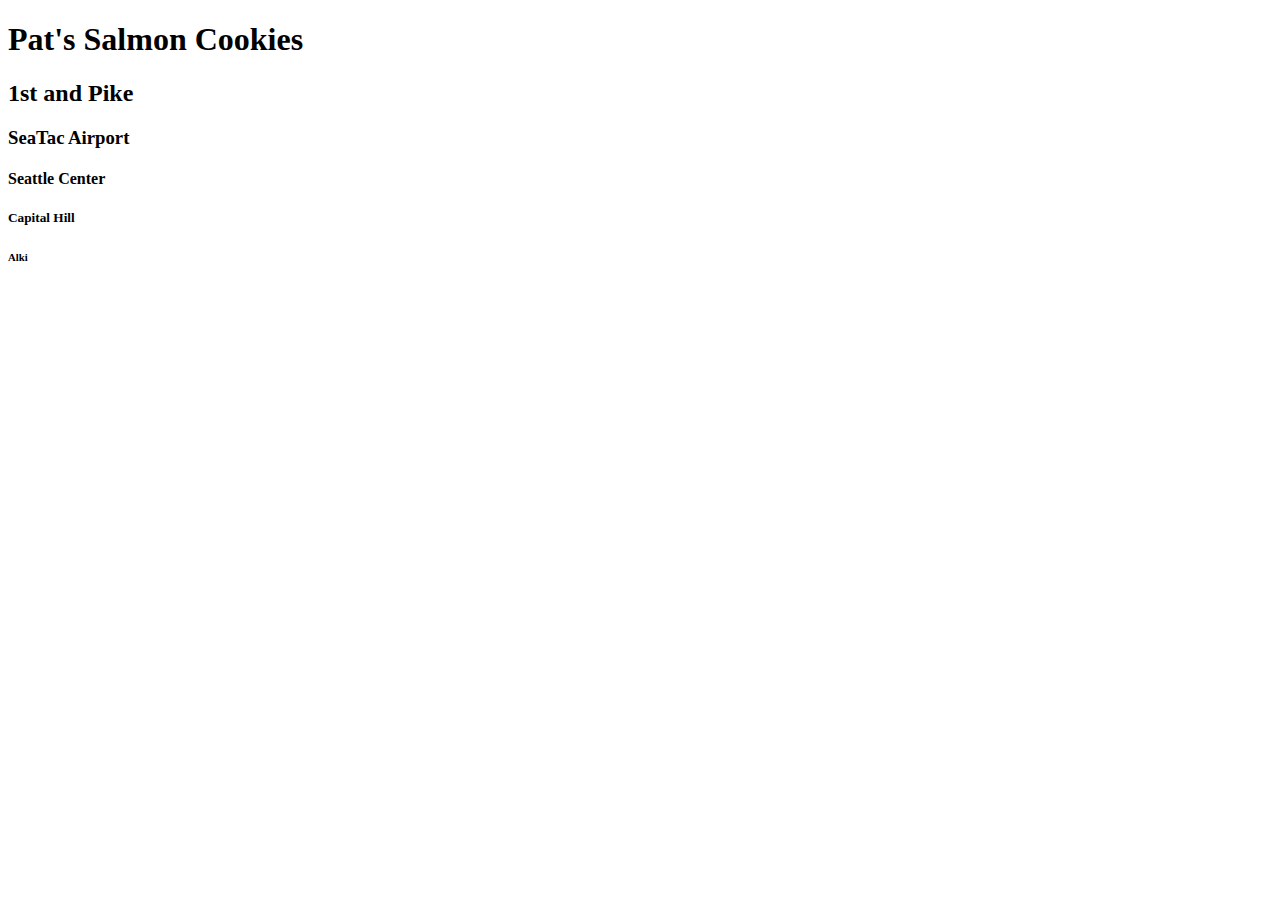
==== sales.html @ 57592e06 "original" ====
<!DOCTYPE html>
<html lang="en">
<head>
    <meta charset="UTF-8">
    <meta name="viewport" content="width=device-width, initial-scale=1.0">
    <meta http-equiv="X-UA-Compatible" content="ie=edge">
    <title>Document</title>
</head>
<body>
    <h1>Pat's Salmon Cookies</h1>

    <h2>1st and Pike</h2>
    <ul id = "pike"></ul>

    <h3>SeaTac Airport</h3>
    <ul id = "airport"></ul>

    <h4>Seattle Center</h4>
    <ul id = "center"></ul>

    <h5>Capital Hill</h5>
    <ul id = "hill"></ul>

    <h6>Alki</h6>
    <ul id= "alki"></ul>

    <script src ="app.js"></script>
    
</body>
</html>
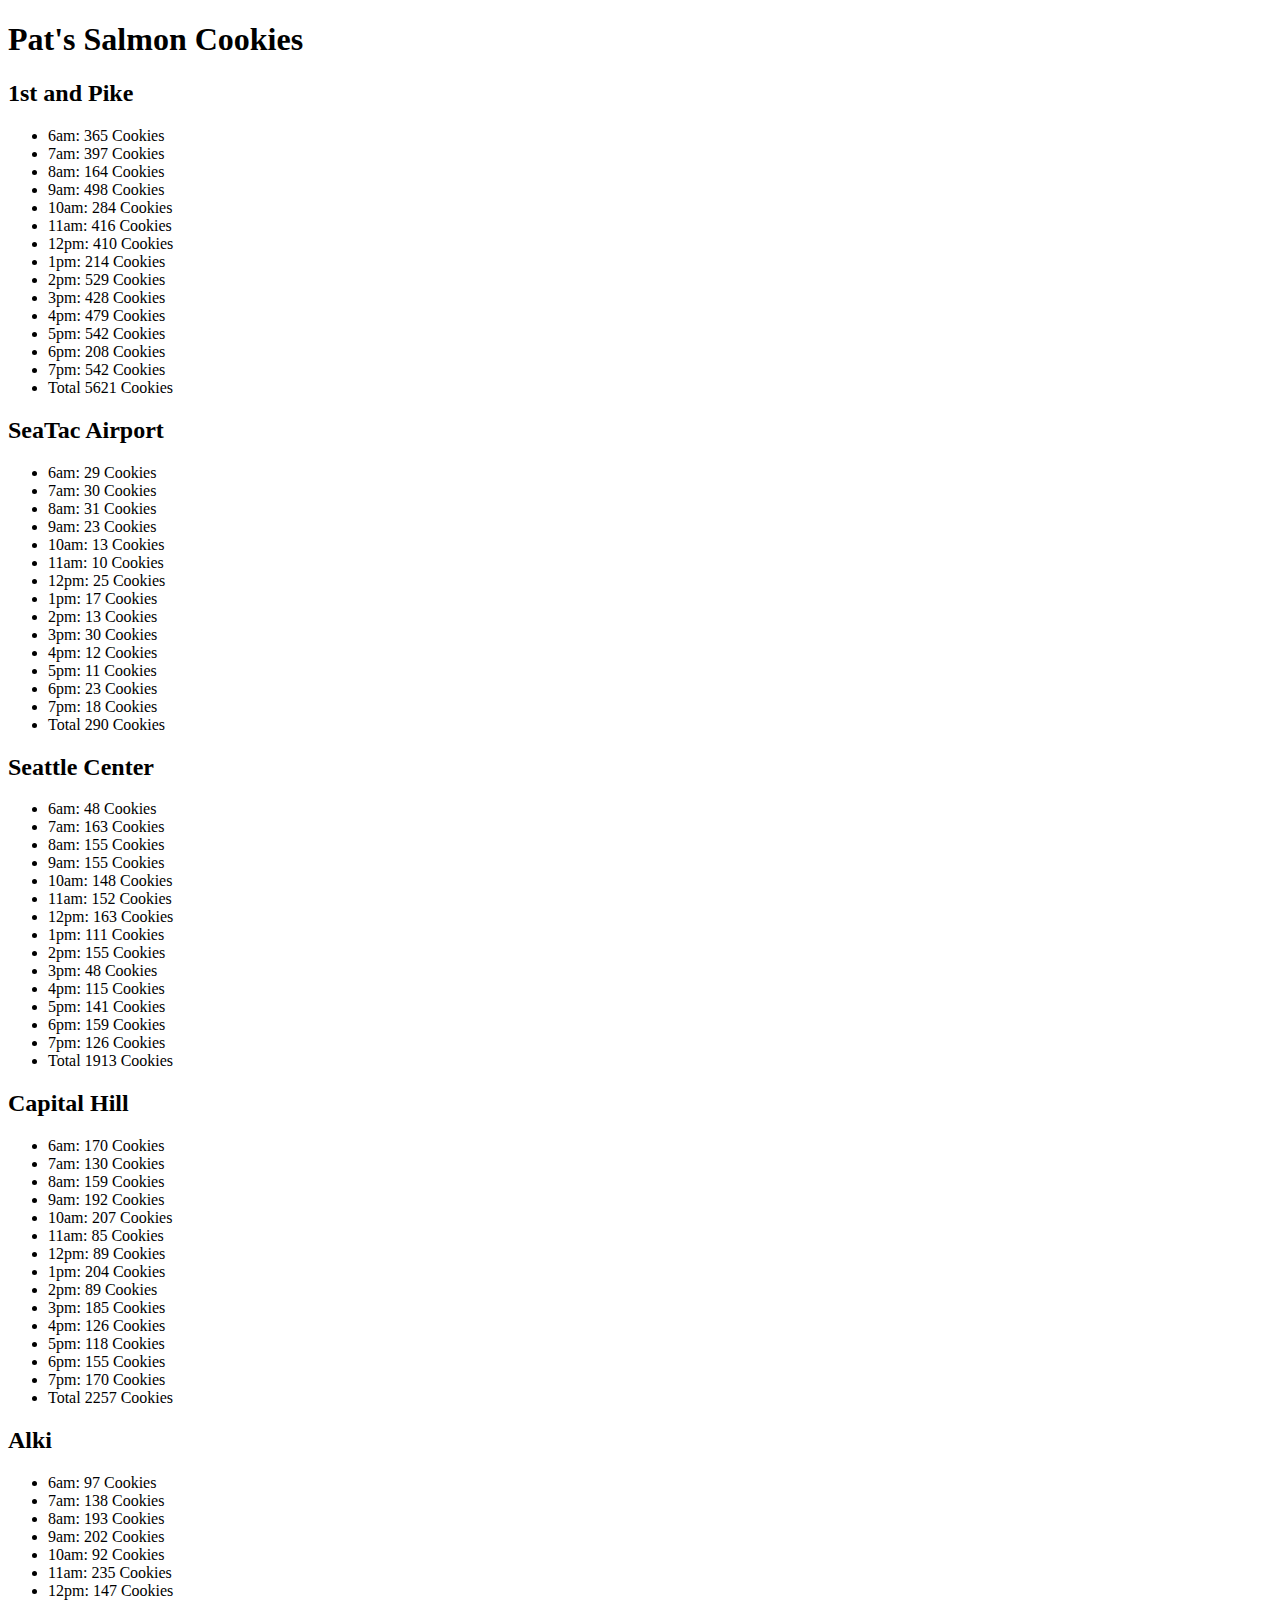
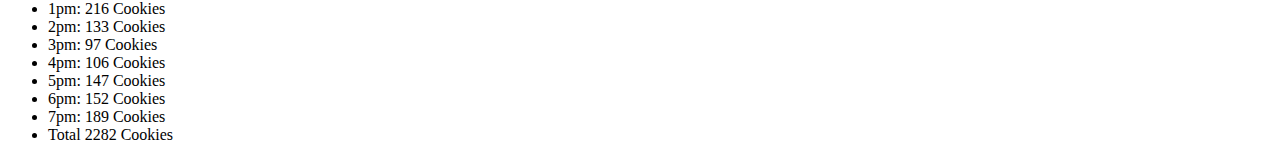
==== commit 3ed50eb6: "completed js and sales.html" ====
--- a/sales.html
+++ b/sales.html
@@ -10,21 +10,21 @@
     <h1>Pat's Salmon Cookies</h1>
 
     <h2>1st and Pike</h2>
-    <ul id = "pike"></ul>
+    <ul id="pike"></ul>
 
-    <h3>SeaTac Airport</h3>
-    <ul id = "airport"></ul>
+    <h2>SeaTac Airport</h2>
+    <ul id="airport"></ul>
 
-    <h4>Seattle Center</h4>
-    <ul id = "center"></ul>
+    <h2>Seattle Center</h2>
+    <ul id="center"></ul>
 
-    <h5>Capital Hill</h5>
-    <ul id = "hill"></ul>
+    <h2>Capital Hill</h2>
+    <ul id="hill"></ul>
 
-    <h6>Alki</h6>
-    <ul id= "alki"></ul>
+    <h2>Alki</h2>
+    <ul id="beach"></ul>
 
-    <script src ="app.js"></script>
+    <script src="js/app.js"></script>
     
 </body>
 </html>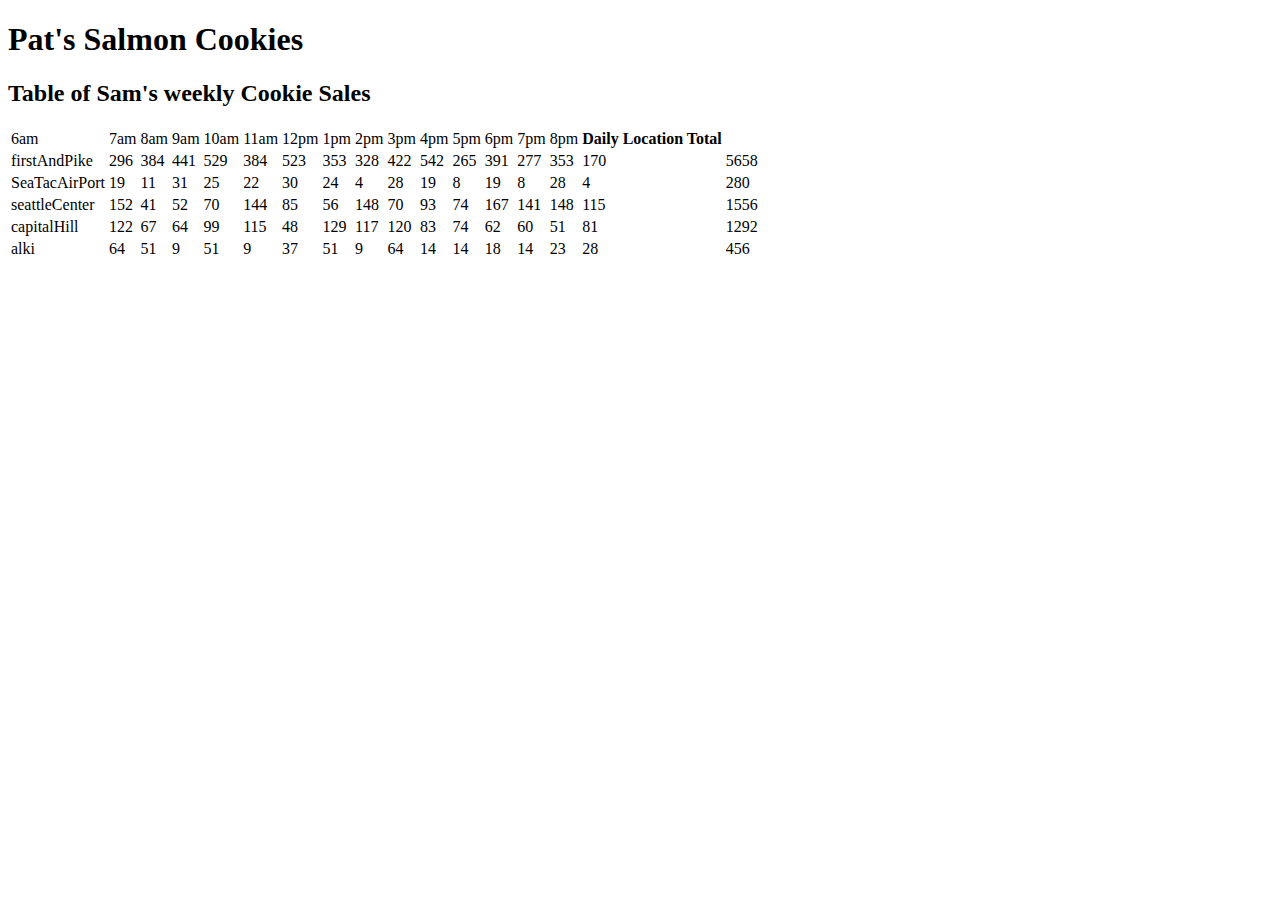
==== commit 22ce881b: "completed constructor function" ====
--- a/sales.html
+++ b/sales.html
@@ -1,14 +1,21 @@
 <!DOCTYPE html>
 <html lang="en">
+
 <head>
     <meta charset="UTF-8">
     <meta name="viewport" content="width=device-width, initial-scale=1.0">
     <meta http-equiv="X-UA-Compatible" content="ie=edge">
     <title>Document</title>
 </head>
+
 <body>
     <h1>Pat's Salmon Cookies</h1>
+    <h2>Table of Sam's weekly Cookie Sales</h2>
 
+    <table id ="cookie"></table>
+
+
+<!-- 
     <h2>1st and Pike</h2>
     <ul id="pike"></ul>
 
@@ -22,9 +29,10 @@
     <ul id="hill"></ul>
 
     <h2>Alki</h2>
-    <ul id="beach"></ul>
+    <ul id="beach"></ul> -->
 
     <script src="js/app.js"></script>
-    
+
 </body>
+
 </html>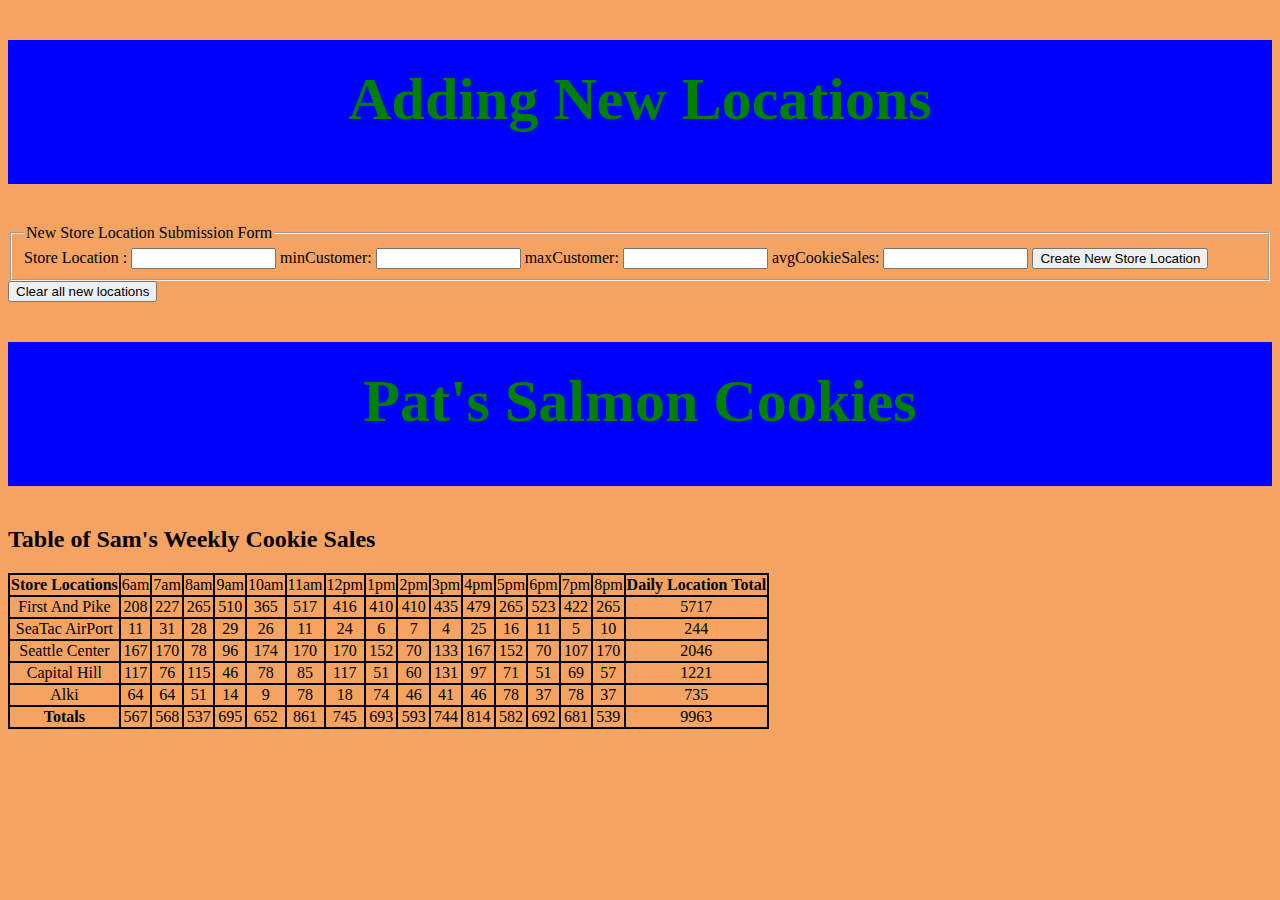
==== commit 1e09ea0a: "added form function to add new locations and a footer" ====
--- a/sales.html
+++ b/sales.html
@@ -5,32 +5,57 @@
     <meta charset="UTF-8">
     <meta name="viewport" content="width=device-width, initial-scale=1.0">
     <meta http-equiv="X-UA-Compatible" content="ie=edge">
+    <link rel="stylesheet" href="css/style.css">
     <title>Document</title>
 </head>
 
 <body>
-    <h1>Pat's Salmon Cookies</h1>
-    <h2>Table of Sam's weekly Cookie Sales</h2>
-
-    <table id ="cookie"></table>
 
 
-<!-- 
-    <h2>1st and Pike</h2>
-    <ul id="pike"></ul>
+        <h1> Adding New Locations</h1>
 
-    <h2>SeaTac Airport</h2>
-    <ul id="airport"></ul>
+        <form id="new-store-location">
+            <fieldset>
+                <legend> New Store Location Submission Form</legend>
+    
+                <label for="storeLocation"> Store Location :</label>
+                <input name="storeLocation" type="text" size="15" />
+    
+                <label for="minCustomer">minCustomer:</label>
+                <input name="minCustomer" type="text" size="15" />
+    
+                <label for="maxCustomer">maxCustomer:</label>
+                <input name="maxCustomer" type="text" size="15" />
+    
+                <label for="avgCookieSales">avgCookieSales:</label>
+                <input name="avgCookieSales" type="text" size="15" />
+    
+                <button type="submit">Create New Store Location</button>
+    
+    
+            </fieldset>
+        </form>
+    
+        <button id="clear-new-location-list"> Clear all new locations</button>
+        <ul id="location-list"></ul>
+       
+       
+       
+       
+       
+       
 
-    <h2>Seattle Center</h2>
-    <ul id="center"></ul>
 
-    <h2>Capital Hill</h2>
-    <ul id="hill"></ul>
 
-    <h2>Alki</h2>
-    <ul id="beach"></ul> -->
 
+
+
+    <h1>Pat's Salmon Cookies</h1>
+    <h2>Table of Sam's Weekly Cookie Sales</h2>
+
+    <table id="cookie"></table>
+
+   
     <script src="js/app.js"></script>
 
 </body>
--- a/css/style.css
+++ b/css/style.css
@@ -0,0 +1,47 @@
+
+
+h1{
+    font-size: 40px;
+    text-align: center;
+    font-weight: bold;
+    background-color: blue; 
+    padding-bottom: 50px;
+    font-size: 60px;
+    padding-top: 25px;
+    font-family: 'Kirang Haerang', cursive;
+    color: green;
+   
+}
+
+
+img{
+    display: inline;
+    width:170px;
+    margin-left: 50px;
+
+}
+p{
+    font-family: Arial, Helvetica, sans-serif;
+    color: blue;
+    font-size: 30px;
+    background-color: slategray;
+}
+body{
+    background-color: sandybrown;
+}
+footer{
+    background-color:ghostwhite;
+    font-family: Arial, Helvetica, sans-serif;
+    color:red;
+    font-size: 30px;
+}
+
+table{
+    border-collapse: collapse;
+    text-align: center;
+}
+
+table, th, td {
+border : 2px solid black;
+text-emphasis: bold;
+}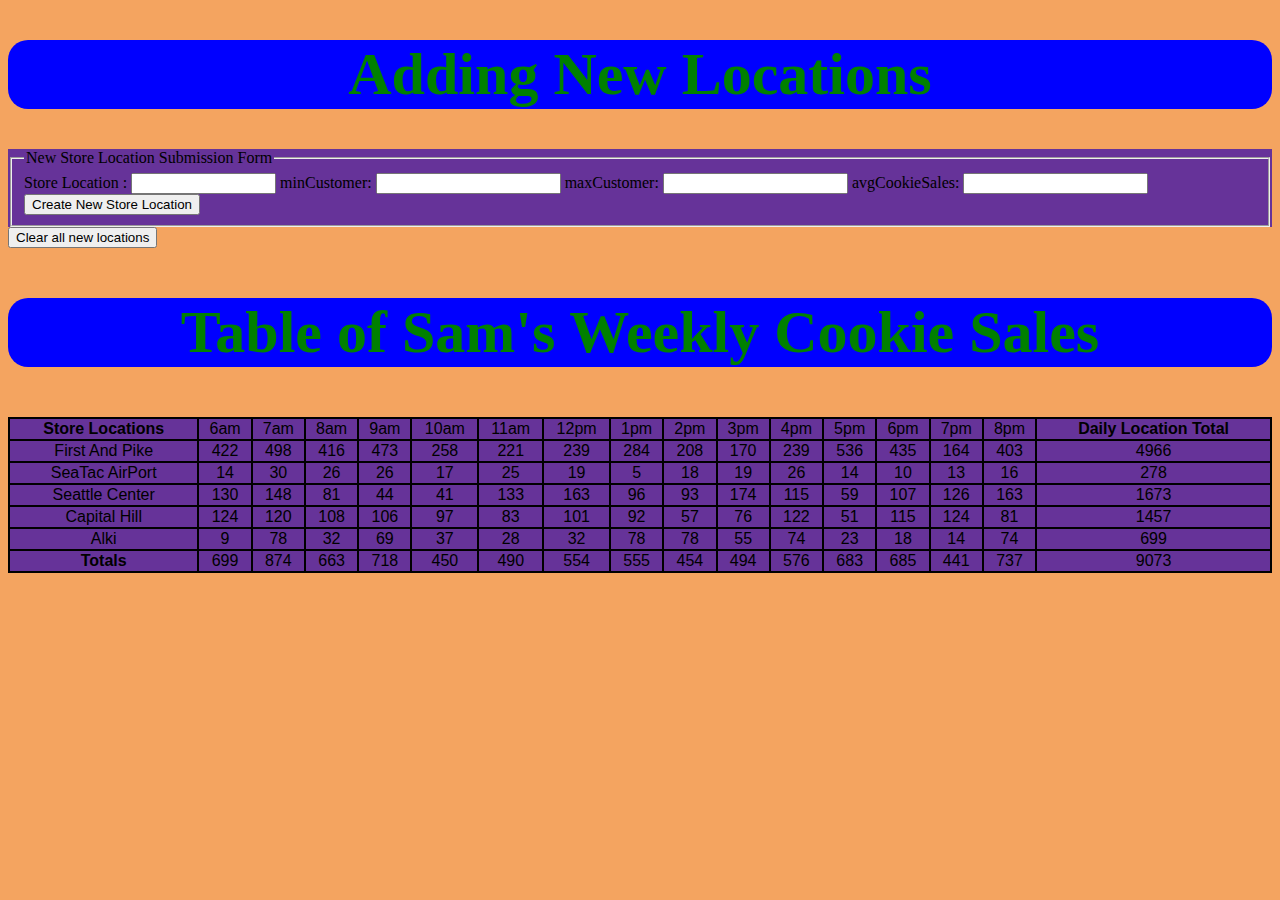
==== commit 9a0203a7: "got the location form to display to total at the end and made css changes" ====
--- a/sales.html
+++ b/sales.html
@@ -6,56 +6,39 @@
     <meta name="viewport" content="width=device-width, initial-scale=1.0">
     <meta http-equiv="X-UA-Compatible" content="ie=edge">
     <link rel="stylesheet" href="css/style.css">
-    <title>Document</title>
+    <title>Pat's Cookie Sales</title>
 </head>
 
 <body>
+    <h1 id = "add"> Adding New Locations</h1>
 
+    <form id="new-store-location">
+        <fieldset>
+            <legend> New Store Location Submission Form</legend>
 
-        <h1> Adding New Locations</h1>
+            <label for="storeLocation"> Store Location :</label>
+            <input name="storeLocation" type="text" size="15" />
 
-        <form id="new-store-location">
-            <fieldset>
-                <legend> New Store Location Submission Form</legend>
-    
-                <label for="storeLocation"> Store Location :</label>
-                <input name="storeLocation" type="text" size="15" />
-    
-                <label for="minCustomer">minCustomer:</label>
-                <input name="minCustomer" type="text" size="15" />
-    
-                <label for="maxCustomer">maxCustomer:</label>
-                <input name="maxCustomer" type="text" size="15" />
-    
-                <label for="avgCookieSales">avgCookieSales:</label>
-                <input name="avgCookieSales" type="text" size="15" />
-    
-                <button type="submit">Create New Store Location</button>
-    
-    
-            </fieldset>
-        </form>
-    
-        <button id="clear-new-location-list"> Clear all new locations</button>
-        <ul id="location-list"></ul>
-       
-       
-       
-       
-       
-       
+            <label for="minCustomer">minCustomer:</label>
+            <input name="minCustomer" type="number" size="15" />
 
+            <label for="maxCustomer">maxCustomer:</label>
+            <input name="maxCustomer" type="number" size="15" />
 
+            <label for="avgCookieSales">avgCookieSales:</label>
+            <input name="avgCookieSales" type="number" step = "any" size="15" />
 
+            <button type="submit">Create New Store Location</button>
+        </fieldset>
+    </form>
 
+    <button id="clear-new-location-list"> Clear all new locations</button>
+    <ul id="location-list"></ul>
 
-
-    <h1>Pat's Salmon Cookies</h1>
     <h2>Table of Sam's Weekly Cookie Sales</h2>
 
     <table id="cookie"></table>
 
-   
     <script src="js/app.js"></script>
 
 </body>
--- a/css/style.css
+++ b/css/style.css
@@ -1,47 +1,117 @@
 
 
-h1{
+h1, h2{
     font-size: 40px;
     text-align: center;
     font-weight: bold;
     background-color: blue; 
-    padding-bottom: 50px;
     font-size: 60px;
-    padding-top: 25px;
     font-family: 'Kirang Haerang', cursive;
     color: green;
+    border-radius: 20px
    
 }
 
 
-img{
+img {
     display: inline;
     width:170px;
-    margin-left: 50px;
+    margin-left: 50px;   
 
 }
+
 p{
     font-family: Arial, Helvetica, sans-serif;
     color: blue;
     font-size: 30px;
-    background-color: slategray;
+    width: 50%;
+    display: inline-block;
+   
 }
 body{
     background-color: sandybrown;
+} 
+
+table{
+    border-collapse: collapse;
+    text-align: center;
+    font-family: Arial, Helvetica, sans-serif;
 }
-footer{
-    background-color:ghostwhite;
+
+table, th, td {
+border : 2px solid black;
+text-emphasis: bold;
+font-family: Arial, Helvetica, sans-serif;
+}
+
+/* the following css code will change the new submit form for the new store location to purple */
+#new-store-location{ 
+    background-color : rebeccapurple; 
+} 
+
+/* the following css code changes the color of the table that stores all he total cookies*/
+#cookie{
+    background-color: rebeccapurple;
+    width: 100%;
+}
+ /* the following css code is changing the title of the sales.html for the title that says: adding new locations and the other title that says : Pat's Salmon Cookies*/
+
+ #title{
+ border-radius: 20px
+}
+
+#add {
+    border-radius: 20px
+   }
+
+#top-bar{
+       width: 100%;
+   }
+
+.nav-bar{
+       display: inline-block;
+       margin-left: 80px;
+       text-align: center;
+       padding-left: 150px;
+       padding-top: 20px;
+       font-size: 20px; 
+ }
+div + h1 {
+     z-index: 1;
+     display: inline-block;
+     width: 100%;
+ }
+
+#chinook2{
+    margin: 17px;
+    float: right;
+    z-index: 2;
+    width : 170px;
+   
+}
+
+#chinook{
+    margin: 17px;
+    float: left;
+    z-index: 2;
+    width: 170px
+
+}
+
+#p and fish{
+    background: blue;
+    font-family: Arial, Helvetica, sans-serif;
+}
+#cutter{
+width: 170px;
+}
+footer + img + p {
+    display: inline;
     font-family: Arial, Helvetica, sans-serif;
     color:red;
     font-size: 30px;
 }
 
-table{
-    border-collapse: collapse;
-    text-align: center;
-}
 
-table, th, td {
-border : 2px solid black;
-text-emphasis: bold;
-}+  
+ 